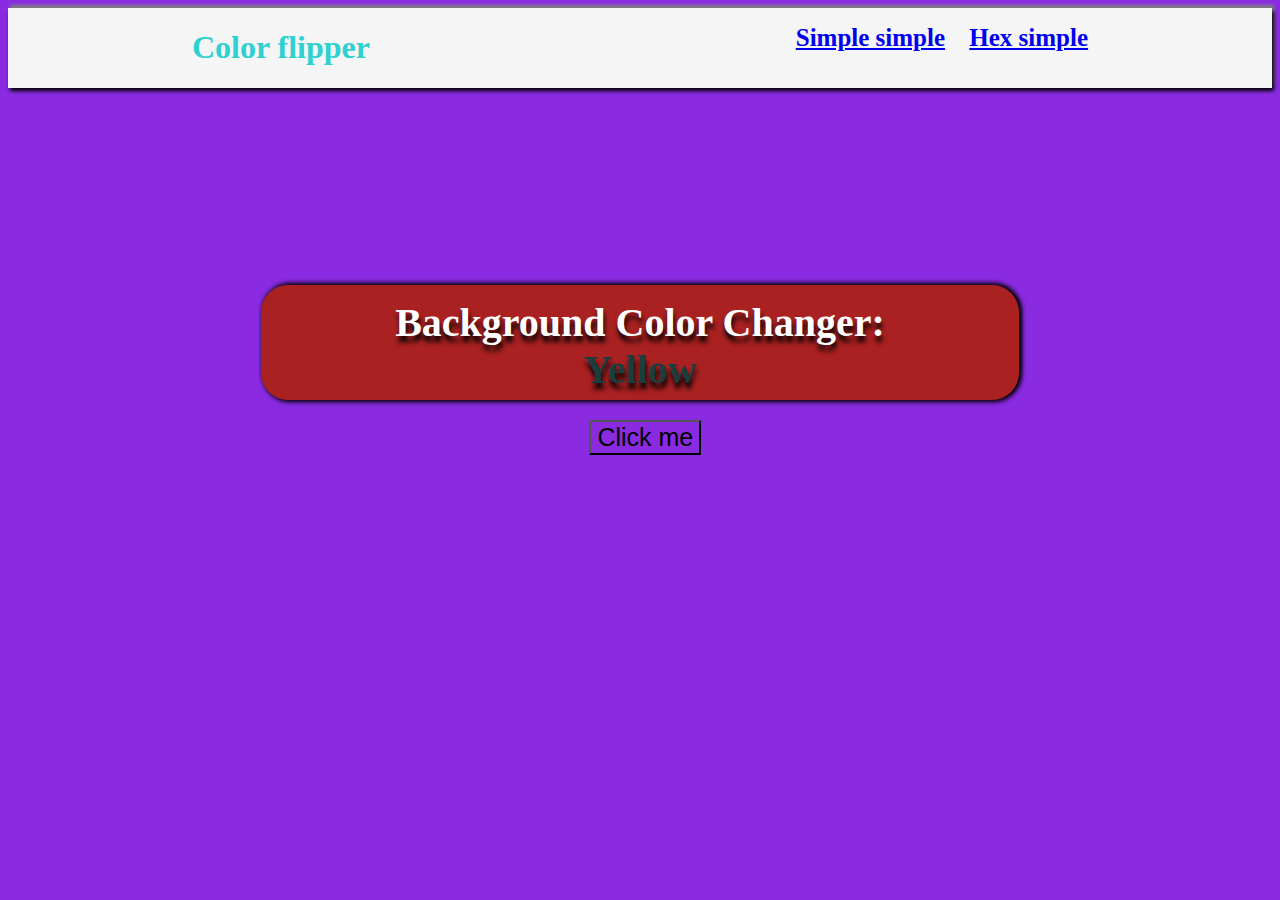
==== index.html @ a13322a4 "third commit" ====
<!DOCTYPE html>
<html lang="en">
<head>
    <meta charset="UTF-8">
    <meta name="viewport" content="width=device-width, initial-scale=1.0">
    <title> Index BackgrondColor changer</title>
    <link rel="stylesheet" href="backgroundColor.css">
    <link rel="stylesheet" href="Index.css">
</head>
<body>
  <nav>
        <h1 class="flip">Color flipper</h1>
        <ul>
            <li><a href="backgroundColor.html">Simple simple</a> </li>
            <li><a href="Hex.html">Hex simple</a> </li>
        </ul>
  </nav>
  <div class="container">
        <h1 class="bground">Background Color Changer: <br> <span class="color">Yellow</span></h1>
  </div>
  <button class="btn">Click me</button>









    <script src="backgroundColor.js"></script>
</body>
</html>
---- backgroundColor.css ----
nav{
    background-color: whitesmoke;
    display: flex;
    justify-content: space-around;
    box-shadow: 2px 3px 4px black, 2px -3px 3px grey;
}
nav:hover{
    background-color:white;
}
nav h1.flip{
    color: rgb(46 208 208);
}

nav ul li{
    display: inline;
    font-size: 25px;
    font-weight: bolder;
    padding-left: 18px;
    color: rgb(46 208 208);
}
div.container{
    position: relative;
    top: 170px;
    background-color: rgb(170 33 33);
    box-shadow: 2px 2px 5px black, 2px -2px 5px black;
    width: 60%;
    height: 115px;
    margin-left: 20%;
    border-radius: 27px;
    margin-left: 20%;
}

div h1.bground{
    text-align: center;
    text-shadow: 1px 6px 5px black;
    color: white;
    padding-top: 14px;
    font-size: 40px
}
div h1 span.color{
    text-align: center;
    color: rgb(28, 61, 61);
}
button.btn{
    background-color: transparent;
    position: relative;
    left: 46%;
    top: 190px;
    font-size: 25px;
    /* cursor:zoom-out; */
}
---- Index.css ----
body{
    background-color: blueviolet;
}
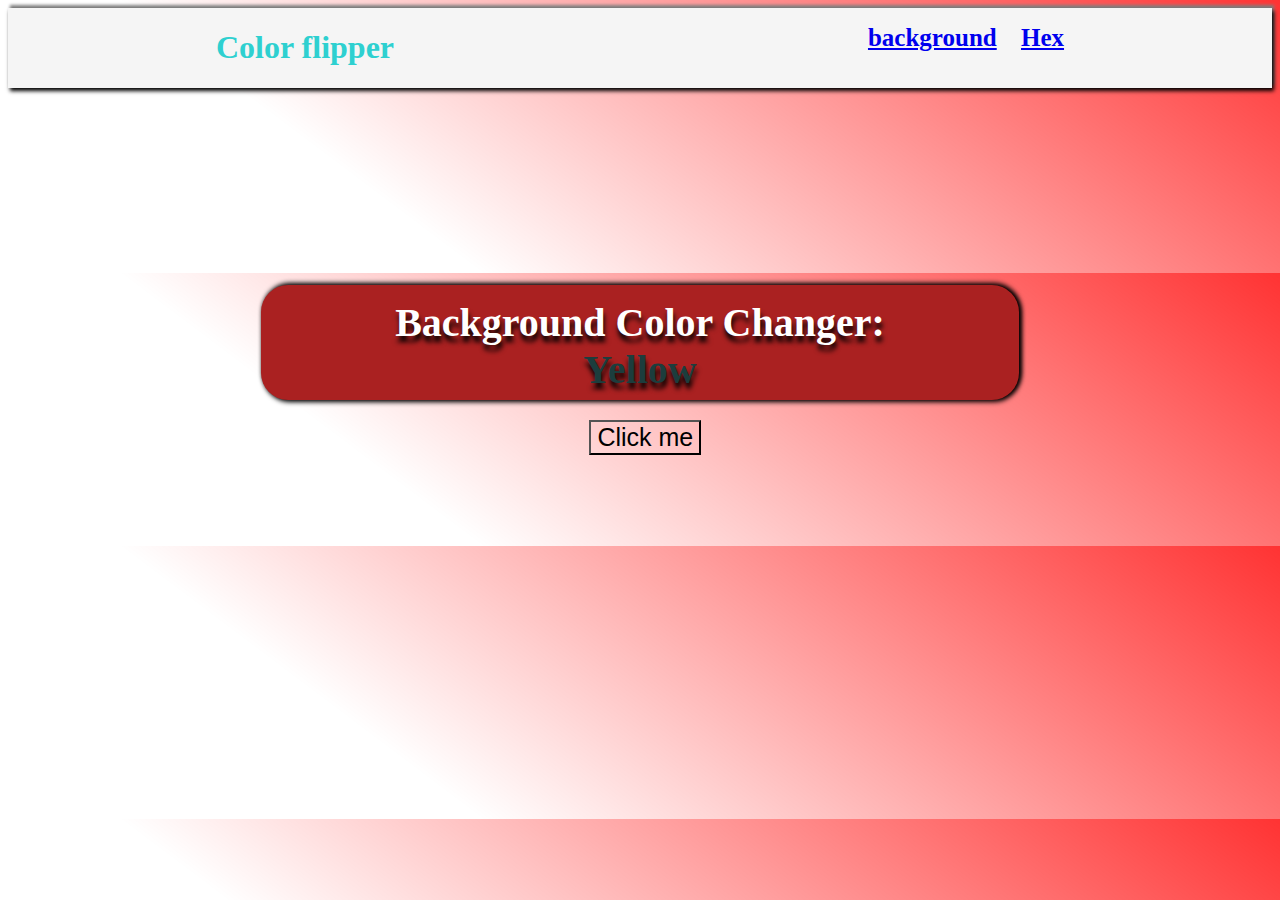
==== commit 6775fa2c: "fourth commit" ====
--- a/index.html
+++ b/index.html
@@ -11,21 +11,21 @@
   <nav>
         <h1 class="flip">Color flipper</h1>
         <ul>
-            <li><a href="backgroundColor.html">Simple simple</a> </li>
-            <li><a href="Hex.html">Hex simple</a> </li>
+            <li><a href="backgroundColor.html">background</a> </li>
+            <li><a href="Hex.html">Hex </a> </li>
         </ul>
   </nav>
   <div class="container">
         <h1 class="bground">Background Color Changer: <br> <span class="color">Yellow</span></h1>
   </div>
-  <button class="btn">Click me</button>
+  <button class="btn-index" onclick="index() ">Click me</button>
 
 
 
 
 
 
-
+<div class="btn"></div>
 
 
     <script src="backgroundColor.js"></script>
--- a/backgroundColor.css
+++ b/backgroundColor.css
@@ -30,7 +30,6 @@
     border-radius: 27px;
     margin-left: 20%;
 }
-
 div h1.bground{
     text-align: center;
     text-shadow: 1px 6px 5px black;
--- a/Index.css
+++ b/Index.css
@@ -1,3 +1,12 @@
 body{
-    background-color: blueviolet;
+    background: linear-gradient(217deg, rgba(255,0,0,.8), rgba(255,0,0,0) 70.71%);
+    
+}
+button.btn-index{
+    background-color: transparent;
+    position: relative;
+    left: 46%;
+    top: 190px;
+    font-size: 25px;
+    /* cursor:zoom-out; */
 }